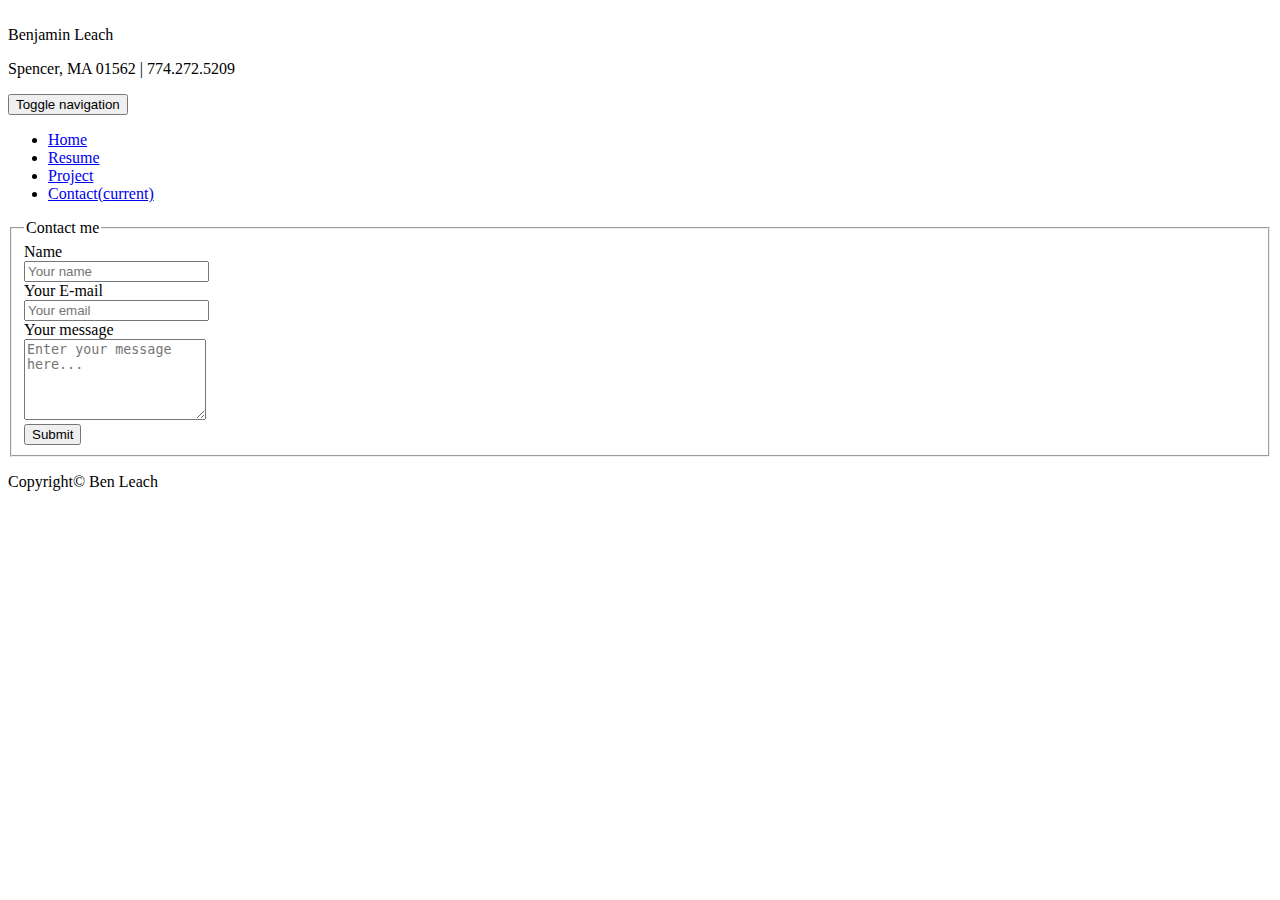
==== contact.html @ 0815f263 "Add files via upload" ====
<!DOCTYPE html>
<html lang="en">
  <head>
    <meta charset="utf-8">
    <meta http-equiv="X-UA-Compatible" content="IE=edge">
    <meta name="viewport" content="width=device-width, initial-scale=1">
    <title>Portfolio</title>
    <link href="bootstrap/css/bootstrap.min.css" rel="stylesheet">
    <link rel="stylesheet" type="text/css" href="css/styles.css">
    <link rel="stylesheet" type="text/css" href="css/hover.css">
    <link href="https://fonts.googleapis.com/css?family=Oswald" rel="stylesheet">
    <link href="https://fonts.googleapis.com/css?family=Exo|Oswald" rel="stylesheet">
  </head>
  <body>

  <div class="parallax"><br>Benjamin Leach<br><p>Spencer, MA 01562 | 774.272.5209</p></div>

    <nav class="navbar navbar-inverse">
      <div class="container-fluid">
        <!-- Brand and toggle get grouped for better mobile display -->
        <div class="navbar-header">
          <button type="button" class="navbar-toggle collapsed" data-toggle="collapse" data-target="#bs-example-navbar-collapse-1" aria-expanded="false">
            <span class="sr-only">Toggle navigation</span>
            <span class="icon-bar"></span>
            <span class="icon-bar"></span>
            <span class="icon-bar"></span>
          </button>
        </div>
    
        <!-- Collect the nav links, forms, and other content for toggling -->
        <div class="collapse navbar-collapse" id="bs-example-navbar-collapse-1">
          <ul class="nav navbar-nav">
            <li class="hcr-underline-from-left"><a href="index.html">Home</a></li>
            
            <li><a href="resume.html" class="hvr-underline-from-left">Resume</a></li>
           <li><a href="project.html" class="hvr-underline-from-left">Project</a></li>
           <li class="active"><a href="#">Contact<span class="sr-only">(current)</span></a></li>
          </ul>
        </div><!-- /.navbar-collapse -->
      </div><!-- /.container-fluid -->
    </nav>

    <div class="container-fluid" id="main">
        <div class="topmargin"></div>
        <div class="container">
            <div class="row">
              <div class="col-md-6 col-md-offset-3">
                <div class="well-sm">
                  <form class="form-horizontal" action="" method="post">
                  <fieldset>
                    <legend class="text-center">Contact me</legend>
            
                    <!-- Name input-->
                    <div class="form-group">
                      <label class="col-md-3 control-label" for="name">Name</label>
                      <div class="col-md-9">
                        <input id="name" name="name" type="text" placeholder="Your name" class="form-control">
                      </div>
                    </div>
            
                    <!-- Email input-->
                    <div class="form-group">
                      <label class="col-md-3 control-label" for="email">Your E-mail</label>
                      <div class="col-md-9">
                        <input id="email" name="email" type="text" placeholder="Your email" class="form-control">
                      </div>
                    </div>
            
                    <!-- Message body -->
                    <div class="form-group">
                      <label class="col-md-3 control-label" for="message">Your message</label>
                      <div class="col-md-9">
                        <textarea class="form-control" id="message" name="message" placeholder="Enter your message here..." rows="5"></textarea>
                      </div>
                    </div>
            
                    <!-- Form actions -->
                    <div class="form-group">
                      <div class="col-md-12 text-right">
                        <button type="submit" class="btn btn-primary btn-lg">Submit</button>
                      </div>
                    </div>
                  </fieldset>
                  </form>
                </div>
              </div>
            </div>
        </div>

    <footer>
      <p>Copyright&copy; Ben Leach</p>
    </footer>
    </div>


    <script src="js/jquery.min.js"></script>
    <script src="bootstrap/js/bootstrap.min.js"></script>
  </body>
</html>
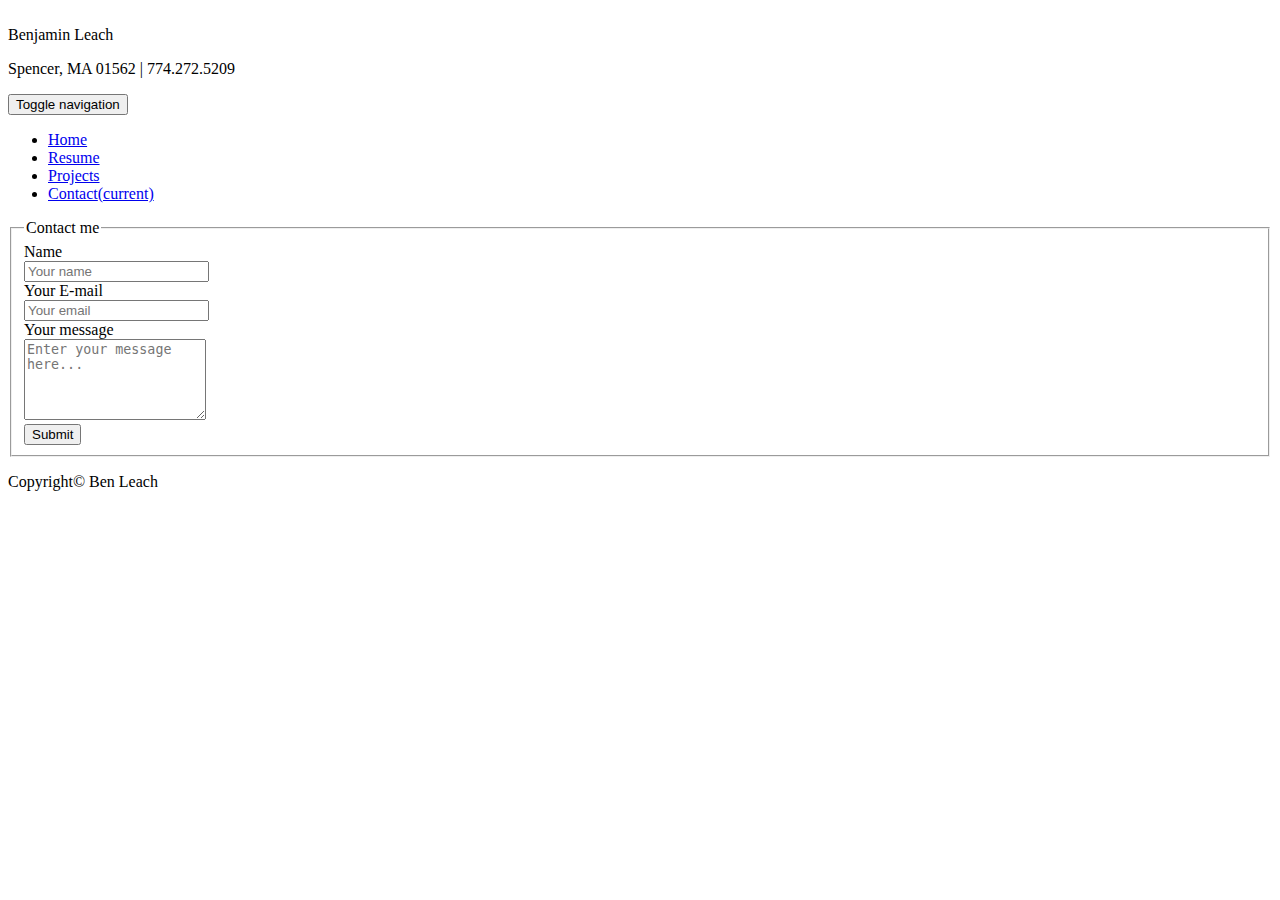
==== commit ed826985: "Add files via upload" ====
--- a/contact.html
+++ b/contact.html
@@ -33,7 +33,7 @@
             <li class="hcr-underline-from-left"><a href="index.html">Home</a></li>
             
             <li><a href="resume.html" class="hvr-underline-from-left">Resume</a></li>
-           <li><a href="project.html" class="hvr-underline-from-left">Project</a></li>
+           <li><a href="project.html" class="hvr-underline-from-left">Projects</a></li>
            <li class="active"><a href="#">Contact<span class="sr-only">(current)</span></a></li>
           </ul>
         </div><!-- /.navbar-collapse -->
@@ -87,11 +87,10 @@
             </div>
         </div>
 
+    </div>
     <footer>
       <p>Copyright&copy; Ben Leach</p>
     </footer>
-    </div>
-
 
     <script src="js/jquery.min.js"></script>
     <script src="bootstrap/js/bootstrap.min.js"></script>
